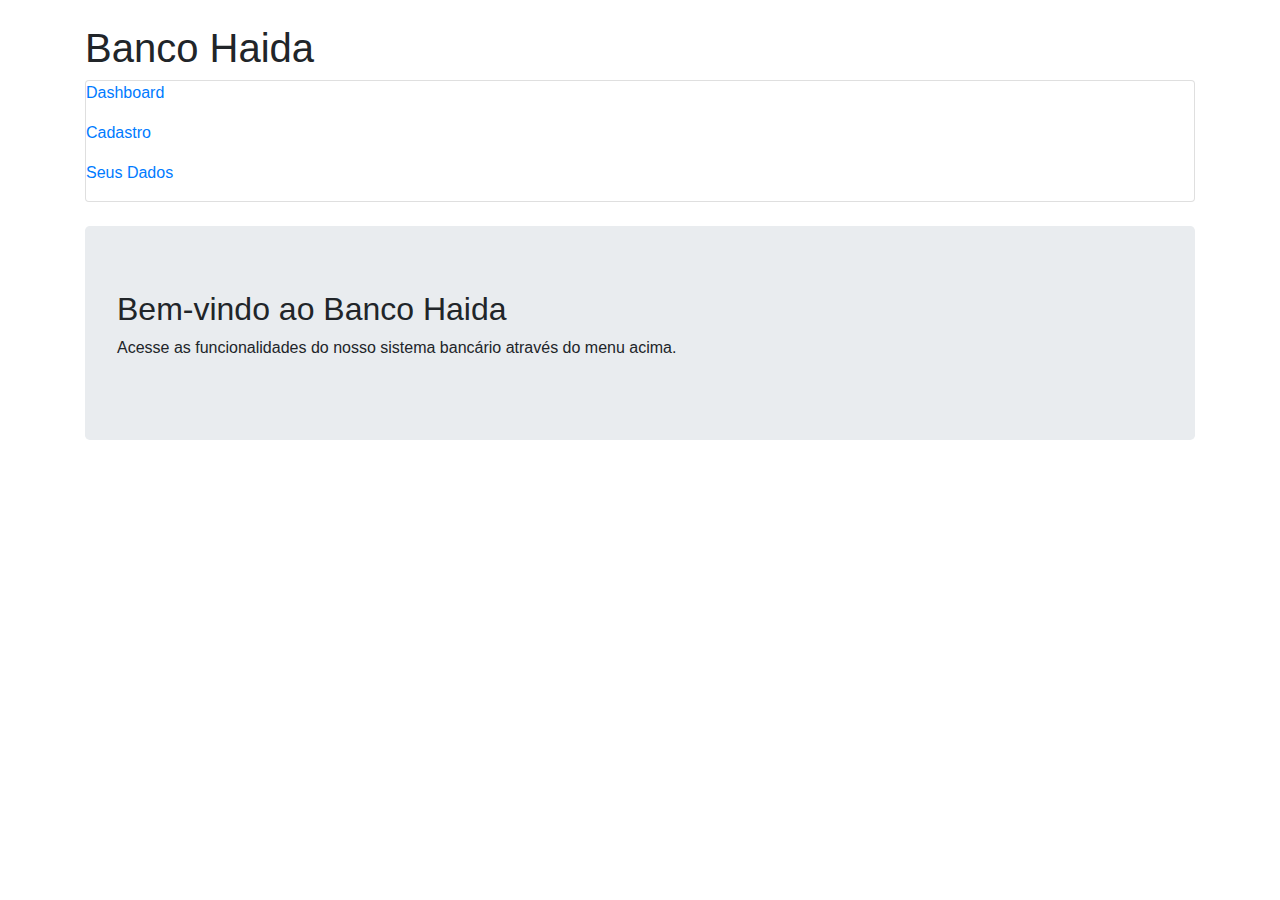
==== html/index.html @ 60c6a52d "at" ====
<!DOCTYPE html>
<html lang="pt-BR">
<head>
    <meta charset="UTF-8">
    <meta name="viewport" content="width=device-width, initial-scale=1.0">
    <title>Banco Haida</title>
    <link rel="stylesheet" href="https://maxcdn.bootstrapcdn.com/bootstrap/4.5.2/css/bootstrap.min.css">
    <link rel="stylesheet" href="styles.css">
</head>
<body>
    <div class="container">
        <div class="my-4">
            <h1>Banco Haida</h1>
            <div class="card">
                <p><span><a href="dash.html">Dashboard</a></span></p>
                <p><span><a href="cadastro.html">Cadastro</a></span></p>
                <p><span><a href="cliente.html">Seus Dados</a></span></p>
            </div>
        </div>
        <main>
            <div class="jumbotron">
                <h2>Bem-vindo ao Banco Haida</h2>
                <p>Acesse as funcionalidades do nosso sistema bancário através do menu acima.</p>
            </div>
        </main>
    </div>
  
</body>
</html>
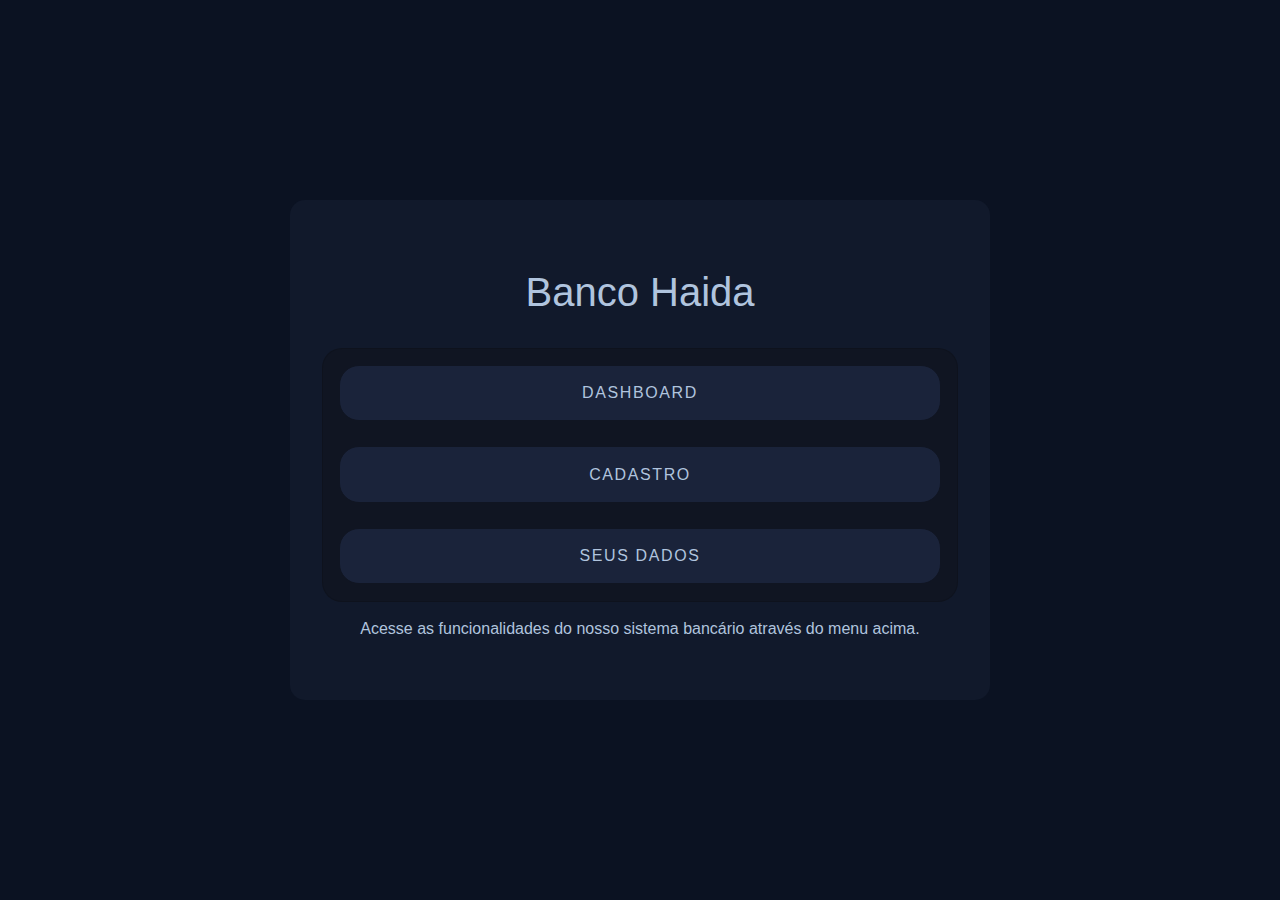
==== commit e12b4f9d: "update" ====
--- a/html/index.html
+++ b/html/index.html
@@ -5,26 +5,27 @@
     <meta name="viewport" content="width=device-width, initial-scale=1.0">
     <title>Banco Haida</title>
     <link rel="stylesheet" href="https://maxcdn.bootstrapcdn.com/bootstrap/4.5.2/css/bootstrap.min.css">
-    <link rel="stylesheet" href="styles.css">
+    <link rel="stylesheet" href="../styles/styles.css">
+    <link rel="stylesheet" href="../styles/style-banco.css">
+    <link rel="stylesheet" href="../styles/stylesheet.css">
 </head>
 <body>
-    <div class="container">
-        <div class="my-4">
-            <h1>Banco Haida</h1>
+    <section class="area-banco">
+        <div class="container">
+            <div class="my-4">
+                <h1>Banco Haida</h1>
+                
+            </div>
             <div class="card">
                 <p><span><a href="dash.html">Dashboard</a></span></p>
                 <p><span><a href="cadastro.html">Cadastro</a></span></p>
-                <p><span><a href="cliente.html">Seus Dados</a></span></p>
+                <p><span><a href="dados.html">Seus Dados</a></span></p>
+            </div>
+            <div class="paragrafo">
+                <p>Acesse as funcionalidades do nosso sistema bancário através do menu acima.</p>
             </div>
         </div>
-        <main>
-            <div class="jumbotron">
-                <h2>Bem-vindo ao Banco Haida</h2>
-                <p>Acesse as funcionalidades do nosso sistema bancário através do menu acima.</p>
-            </div>
-        </main>
-    </div>
-  
+    </section>
 </body>
 </html>
 
--- a/styles/styles.css
+++ b/styles/styles.css
@@ -0,0 +1,58 @@
+@charset "UTF-8";
+
+* {
+    font-family: Arial, Helvetica, sans-serif;
+}
+
+body {
+    background-color: #ECEEF0;
+    color: #0d1c1d;
+}
+                                                
+
+.card-body{
+    background-color: #212121;
+    color: #B0C4DE;
+
+}
+.card {
+    width: 210px;
+    height: 254px;
+    border-radius: 4px;
+    background: #ECEEF0;
+    display: flex;
+    gap: 5px;
+    padding: .4em;
+  }
+  
+  .card p {
+    height: 100%;
+    flex: 1;
+    overflow: hidden;
+    cursor: pointer;
+    border-radius: 2px;
+    transition: all .5s;
+    background: #ECEEF0;
+    border: 3px solid #05B5BF;
+    display: flex;
+    justify-content: center;
+    align-items: center;
+  }
+  
+  .card p:hover {
+    flex: 4;
+  }
+  
+  .card p span {
+    min-width: 14em;
+    padding: .5em;
+    text-align: center;
+    transition: all .5s;
+    text-transform: uppercase;
+    color: #B0C4DE;
+    letter-spacing: .1em;
+  }
+  
+  .card p:hover span {
+    transform: rotate(0);
+  }--- a/styles/style-banco.css
+++ b/styles/style-banco.css
@@ -0,0 +1,59 @@
+@charset "UTF-8";
+
+body {
+    padding: 0;
+    margin: 0;
+    background-color: #0b1222;
+
+}
+
+.area-banco {
+    height: 100vh;
+    display: flex;
+    justify-content: center;
+    align-items: center;
+}
+
+.my-4 h1 {
+    text-align: center;
+    color: #B0C4DE;
+}
+
+.card {
+    width: 95%;
+    background-color: #101522;
+    border-radius: 20px;
+}
+
+.card p {
+    background-color: #1A233A;
+    padding: 10px;
+    margin: 10px;
+    border: 0.5px solid #101522;
+    border-radius: 20px;
+    
+    
+}
+
+.container {
+    display: flex;
+    flex-direction: column;
+    justify-content: center;
+    align-items: center;
+    background-color: #11192b;
+    height: 500px;
+    width: 700px;
+    border-radius: 15px;
+    
+}
+
+.paragrafo {
+    color: #B0C4DE;
+    margin-top: 15px;
+}
+
+
+a {
+    color: #B0C4DE;
+    width: 100%;
+}